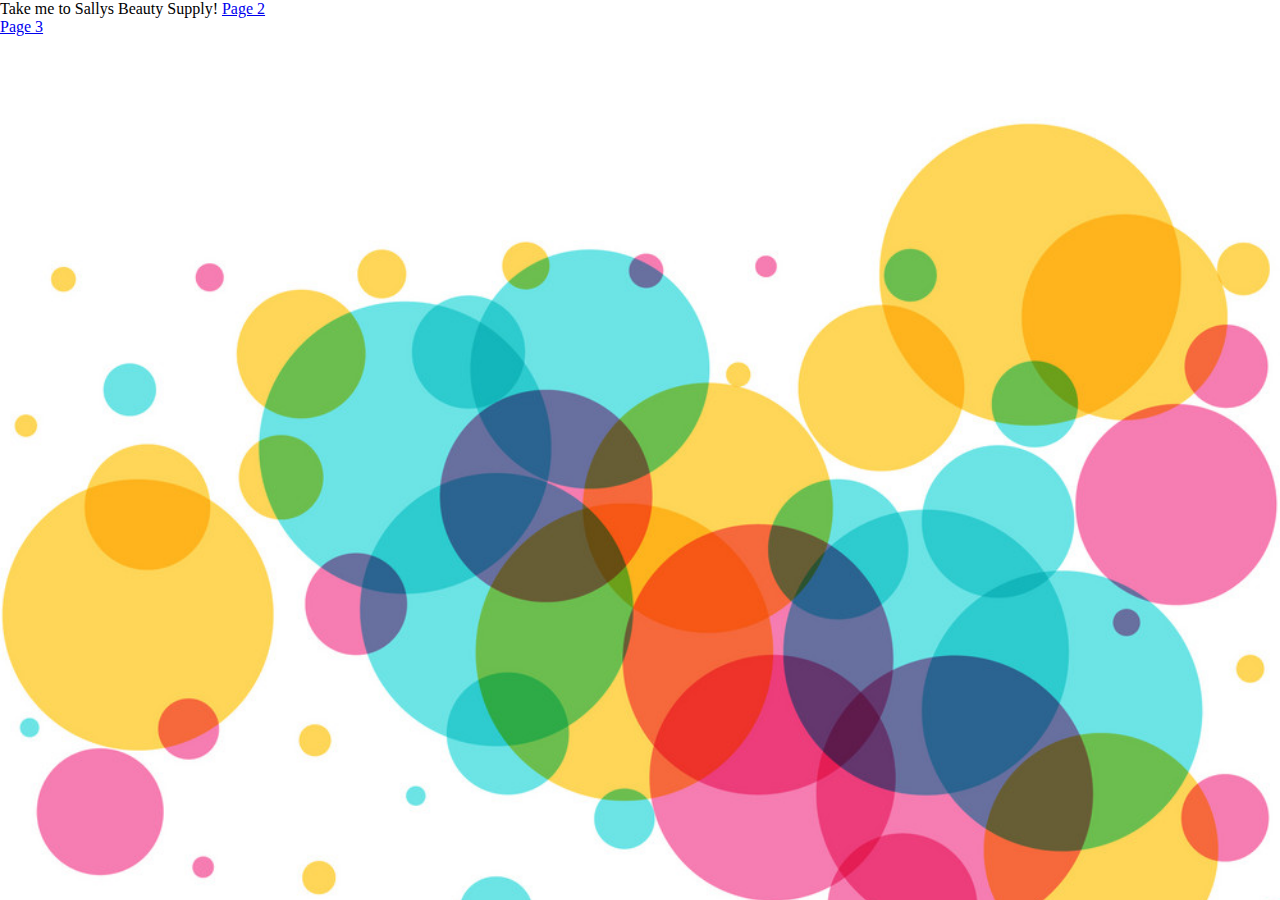
==== index.html @ ae4db627 "seeing if it pushed" ====
<!DOCTYPE html>
<html lang="en">
<head>
    <meta charset="UTF-8">
    <meta http-equiv="X-UA-Compatible" content="IE=edge">
    <meta name="viewport" content="width=device-width, initial-scale=1.0">
    <title>Salon Demo</title>
    <script src="index.js"></script>
   <html>
    
        
    
</html>

</head>
<body>
    <a href ="https://www.sallybeauty.com/hair-care/"></a> Take me to Sallys Beauty Supply! </a>
    <a href="page2.html">Page 2</a> <br> 
    <a href="page3.html"> Page 3</a>
    
    <link rel="stylesheet" href="/style.css">

   
</body>
</html>
---- style.css ----
h1 {
    font-size: 100px;
    color: purple;
     padding-top: 0;
     background:#e2d1e2a8;
    
}

p{
    font-size: 80px;
    color: purple;
    margin-top: 20px;
    background:#e2d1e2a8;

}

body{
    background-image: url(images/abstract-colorful-circles-background-vector-14301875.jpg);
    background-size: cover;
    background-repeat: no-repeat;
    background-position: center;
    background-attachment: fixed;
    margin: 0px;
    padding: 0px;
   
}

.image{
    position: fixed;
    top: 50;
    left: 0;
    width:100vw;
    height: 100vh;
    display: none;
    justify-content: center;
    align-items: center
    
    
}

.button{
    background-color: purple;
    color:white;
    padding: 8px 24px;
    transition: all 2s;
    text-shadow: 1px 2px rgba(0,0,0,.6);
    text-align: center;
    
    

}
.button:hover{
   transform: scale(1.1);

}


.list-items{
    background:#e2d1e2a8;
    opacity: 50%;
}

/*div.first {  // trying to change the opacity of the images and background so you can see the list better
  opacity: 0.1;
}

div.second {
  opacity: 0.3;
}

div.third {
  opacity: 0.6;
}

.her{
    position: relative;
    display: flex;
    justify-content: center;
    align-items: center;
    height: 100vh;
}

&::before{
    content: "";
    position: absolute;
    top: 0px;
    right: 0px;
    bottom: 0px;
    left: 0px;
    background-image: url(https://www.vectorstock.com/royalty-free-vector/abstract-colorful-circles-background-vector-14301875);
    background-size: cover;
    background-position: top center;
    opacity: 0.25;
}*/
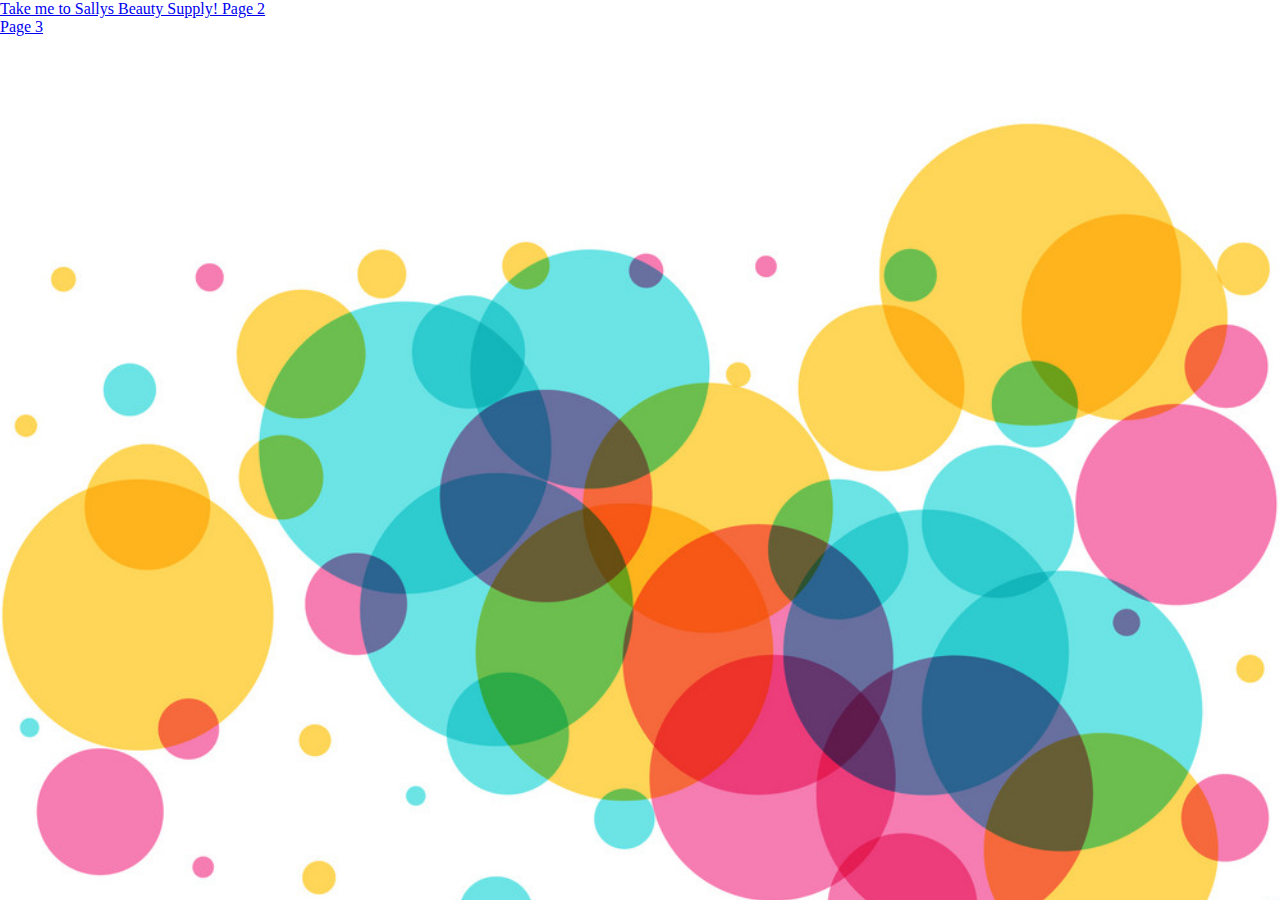
==== commit e21c1b6d: "Modifications" ====
--- a/index.html
+++ b/index.html
@@ -5,21 +5,17 @@
     <meta http-equiv="X-UA-Compatible" content="IE=edge">
     <meta name="viewport" content="width=device-width, initial-scale=1.0">
     <title>Salon Demo</title>
-    <script src="index.js"></script>
-   <html>
+       <link rel="stylesheet" href="./style.css">
     
-        
-    
-</html>
 
 </head>
 <body>
-    <a href ="https://www.sallybeauty.com/hair-care/"></a> Take me to Sallys Beauty Supply! </a>
+    <a href ="https://www.sallybeauty.com/hair-care/"> Take me to Sallys Beauty Supply! </a>
     <a href="page2.html">Page 2</a> <br> 
     <a href="page3.html"> Page 3</a>
     
-    <link rel="stylesheet" href="/style.css">
-
+ 
+<script src="index.js"></script>
    
 </body>
 </html>--- a/style.css
+++ b/style.css
@@ -2,18 +2,23 @@
     font-size: 100px;
     color: purple;
      padding-top: 0;
-     background:#e2d1e2a8;
+    
     
 }
 
-p{
+ p{
     font-size: 80px;
     color: purple;
     margin-top: 20px;
-    background:#e2d1e2a8;
-
+   
 }
 
+li{
+    font-size: 16px;
+    color: purple;
+    margin-top: 20px;
+    background:#e2d1e2a8;
+}
 body{
     background-image: url(images/abstract-colorful-circles-background-vector-14301875.jpg);
     background-size: cover;
